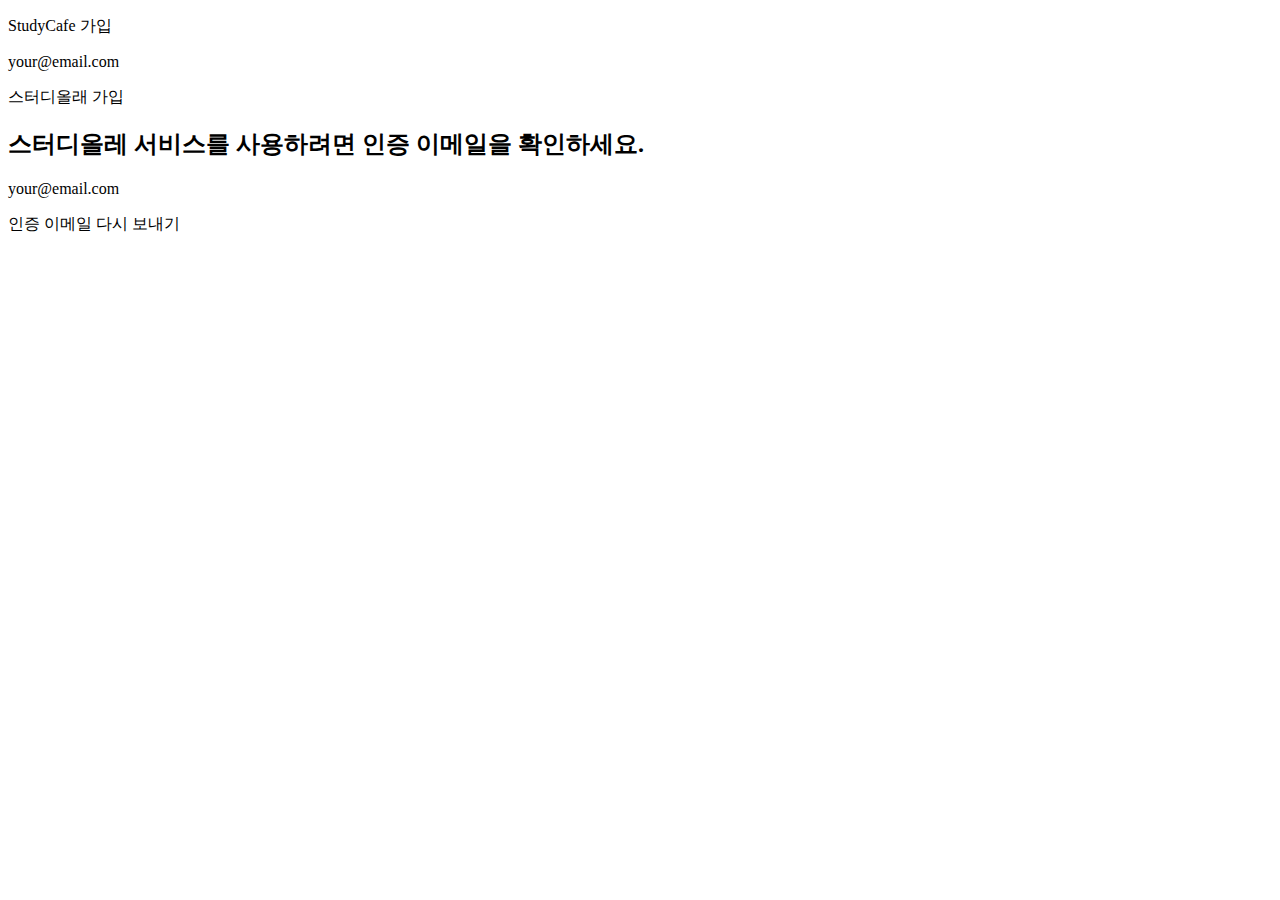
==== src/main/resources/templates/email/check-email.html @ 228f8bae "done: 1) email verification" ====
<!DOCTYPE html>
<html lang="en" xmlns:th="http://www.thymeleaf.org">
<body>
<div>
    <div th:if="${error != null}">
        <p >StudyCafe 가입</p>
        <div th:text="${error}"></div>
        <p th:text="${email}">your@email.com</p>
    </div>

    <div th:if="${error == null}">
        <p >스터디올래 가입</p>

        <h2>스터디올레 서비스를 사용하려면 인증 이메일을 확인하세요.</h2>

        <div>
            <p th:text="${email}">your@email.com</p>
            <a th:href="@{/resend-confirm-email}">인증 이메일 다시 보내기</a>
        </div>
    </div>
</div>
</body>
</html>
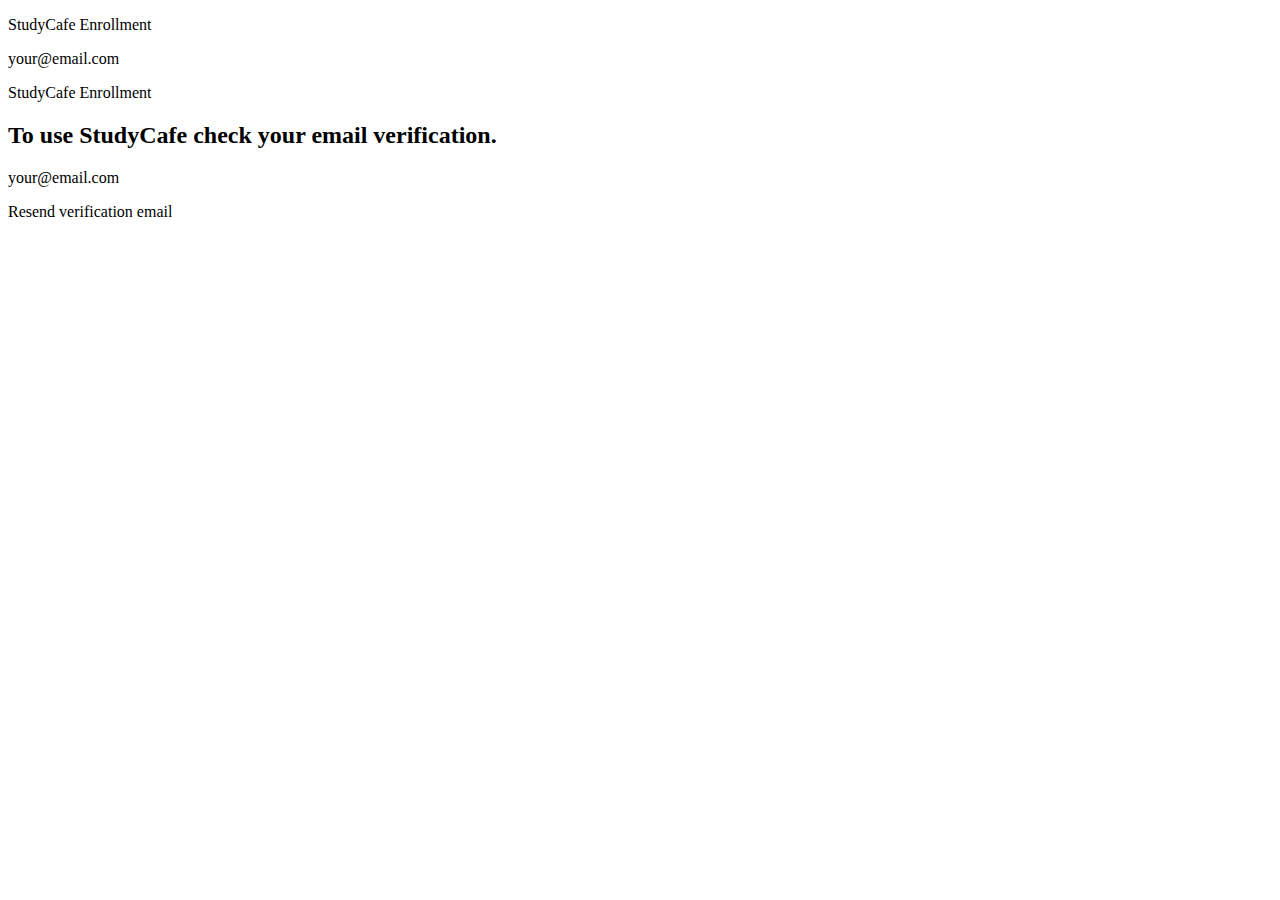
==== commit e2a952d9: "kor to eng" ====
--- a/src/main/resources/templates/email/check-email.html
+++ b/src/main/resources/templates/email/check-email.html
@@ -3,19 +3,19 @@
 <body>
 <div>
     <div th:if="${error != null}">
-        <p >StudyCafe 가입</p>
+        <p >StudyCafe Enrollment</p>
         <div th:text="${error}"></div>
         <p th:text="${email}">your@email.com</p>
     </div>
 
     <div th:if="${error == null}">
-        <p >스터디올래 가입</p>
+        <p >StudyCafe Enrollment</p>
 
-        <h2>스터디올레 서비스를 사용하려면 인증 이메일을 확인하세요.</h2>
+        <h2>To use StudyCafe check your email verification.</h2>
 
         <div>
             <p th:text="${email}">your@email.com</p>
-            <a th:href="@{/resend-confirm-email}">인증 이메일 다시 보내기</a>
+            <a th:href="@{/resend-confirm-email}">Resend verification email</a>
         </div>
     </div>
 </div>
